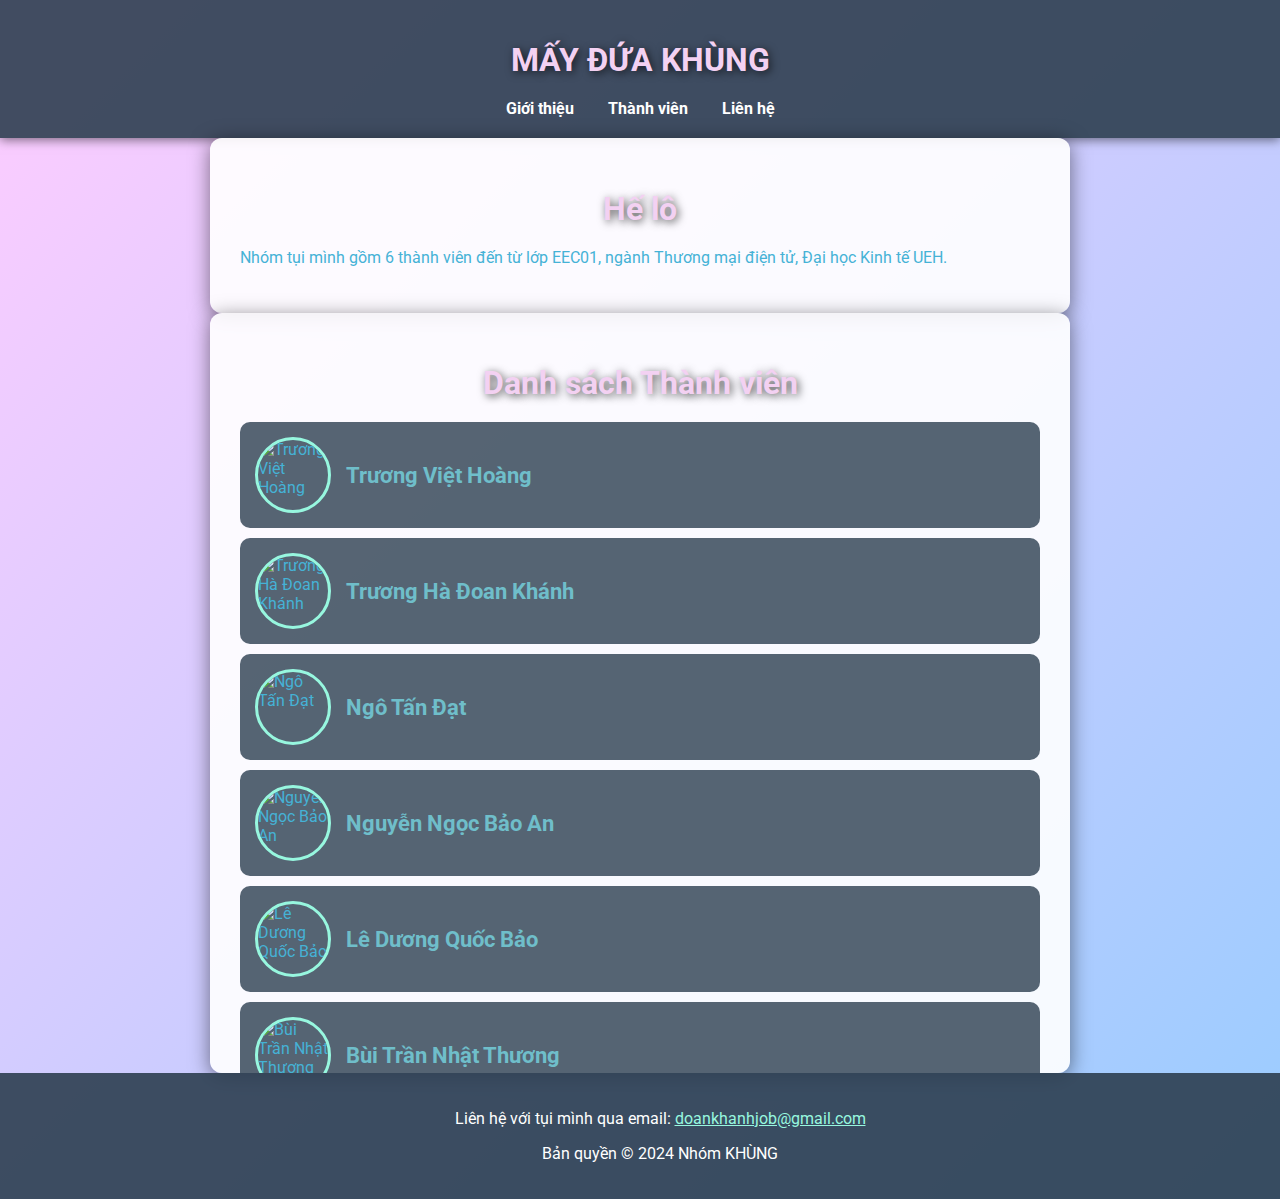
==== index.html @ c5515034 "Create index.html" ====
<!DOCTYPE html>
<html lang="vi">
<head>
    <meta charset="UTF-8">
    <meta name="viewport" content="width=device-width, initial-scale=1.0">
    <title>SÁU ĐỨA KHÙNG </title>
    <link href="https://fonts.googleapis.com/css2?family=Roboto:wght@400;700&display=swap" rel="stylesheet">
    <style>
        body {
            font-family: 'Roboto', sans-serif;
            margin: 0;
            padding: 0;
            background: linear-gradient(135deg, #ffccff, #99ccff);
            color: #45b2d6;
        }
        header {
            background: rgba(44, 62, 80, 0.9);
            padding: 20px;
            text-align: center;
            box-shadow: 0 2px 10px rgba(0, 0, 0, 0.5);
        }
        nav a {
            color: white;
            margin: 0 15px;
            text-decoration: none;
            font-weight: bold;
        }
        nav a:hover {
            text-decoration: underline;
        }
        .container {
            max-width: 800px;
            margin: auto;
            background: rgba(255, 255, 255, 0.9);
            padding: 30px;
            border-radius: 12px;
            box-shadow: 0 4px 20px rgba(0, 0, 0, 0.5);
            max-height: 700px;
            overflow-y: auto;
        }
        h1 {
            text-align: center;
            color: #f3d1f2;
            text-shadow: 2px 2px 8px rgba(0, 0, 0, 0.7);
            margin-bottom: 20px;
        }
        .member {
            display: flex;
            align-items: center;
            background: rgba(44, 62, 80, 0.8);
            border-radius: 10px;
            padding: 15px;
            margin: 10px 0;
            transition: background 0.3s, transform 0.3s;
        }
        .member:hover {
            background: rgba(52, 152, 219, 0.9);
            transform: scale(1.02);
            box-shadow: 0 4px 15px rgba(0, 0, 0, 0.2);
        }
        .profile-pic {
            width: 70px;
            height: 70px;
            border-radius: 50%;
            margin-right: 15px;
            object-fit: cover;
            border: 3px solid #97f7df;
        }
        .name {
            font-size: 1.4em;
            color: #6fbeca;
            font-weight: bold;
        }
        footer {
            text-align: center;
            padding: 20px;
            background: rgba(44, 62, 80, 0.9);
            color: white;
            position: relative;
            bottom: 0;
            width: 100%;
        }
        @media (max-width: 600px) {
            .container {
                padding: 15px;
            }
            .name {
                font-size: 1.2em;
            }
            .profile-pic {
                width: 50px;
                height: 50px;
            }
        }
    </style>
</head>
<body>

<header>
    <h1>MẤY ĐỨA KHÙNG</h1>
    <nav>
        <a href="#about">Giới thiệu</a>
        <a href="#members">Thành viên</a>
        <a href="#contact">Liên hệ</a>
    </nav>
</header>

<div class="container" id="about">
    <h1>Hế lô</h1>
    <p>Nhóm tụi mình gồm 6 thành viên đến từ lớp EEC01, ngành Thương mại điện tử, Đại học Kinh tế UEH.</p>
</div>

<div class="container" id="members">
    <h1>Danh sách Thành viên</h1>
    <div class="member">
        <img src="path/to/image1.jpg" alt="Trương Việt Hoàng" class="profile-pic">
        <div class="name">Trương Việt Hoàng</div>
    </div>
    <div class="member">
        <img src="path/to/image2.jpg" alt="Trương Hà Đoan Khánh" class="profile-pic">
        <div class="name">Trương Hà Đoan Khánh</div>
    </div>
    <div class="member">
        <img src="path/to/image3.jpg" alt="Ngô Tấn Đạt" class="profile-pic">
        <div class="name">Ngô Tấn Đạt</div>
    </div>
    <div class="member">
        <img src="path/to/image4.jpg" alt="Nguyễn Ngọc Bảo An" class="profile-pic">
        <div class="name">Nguyễn Ngọc Bảo An</div>
    </div>
    <div class="member">
        <img src="path/to/image5.jpg" alt="Lê Dương Quốc Bảo" class="profile-pic">
        <div class="name">Lê Dương Quốc Bảo</div>
    </div>
    <div class="member">
        <img src="path/to/image6.jpg" alt="Bùi Trần Nhật Thương" class="profile-pic">
        <div class="name">Bùi Trần Nhật Thương</div>
    </div>
</div>

<footer id="contact">
    <p>Liên hệ với tụi mình qua email: <a href="mailto:example@example.com" style="color: #97f7df;">doankhanhjob@gmail.com</a></p>
    <p>Bản quyền © 2024 Nhóm KHÙNG</p>
</footer>

</body>
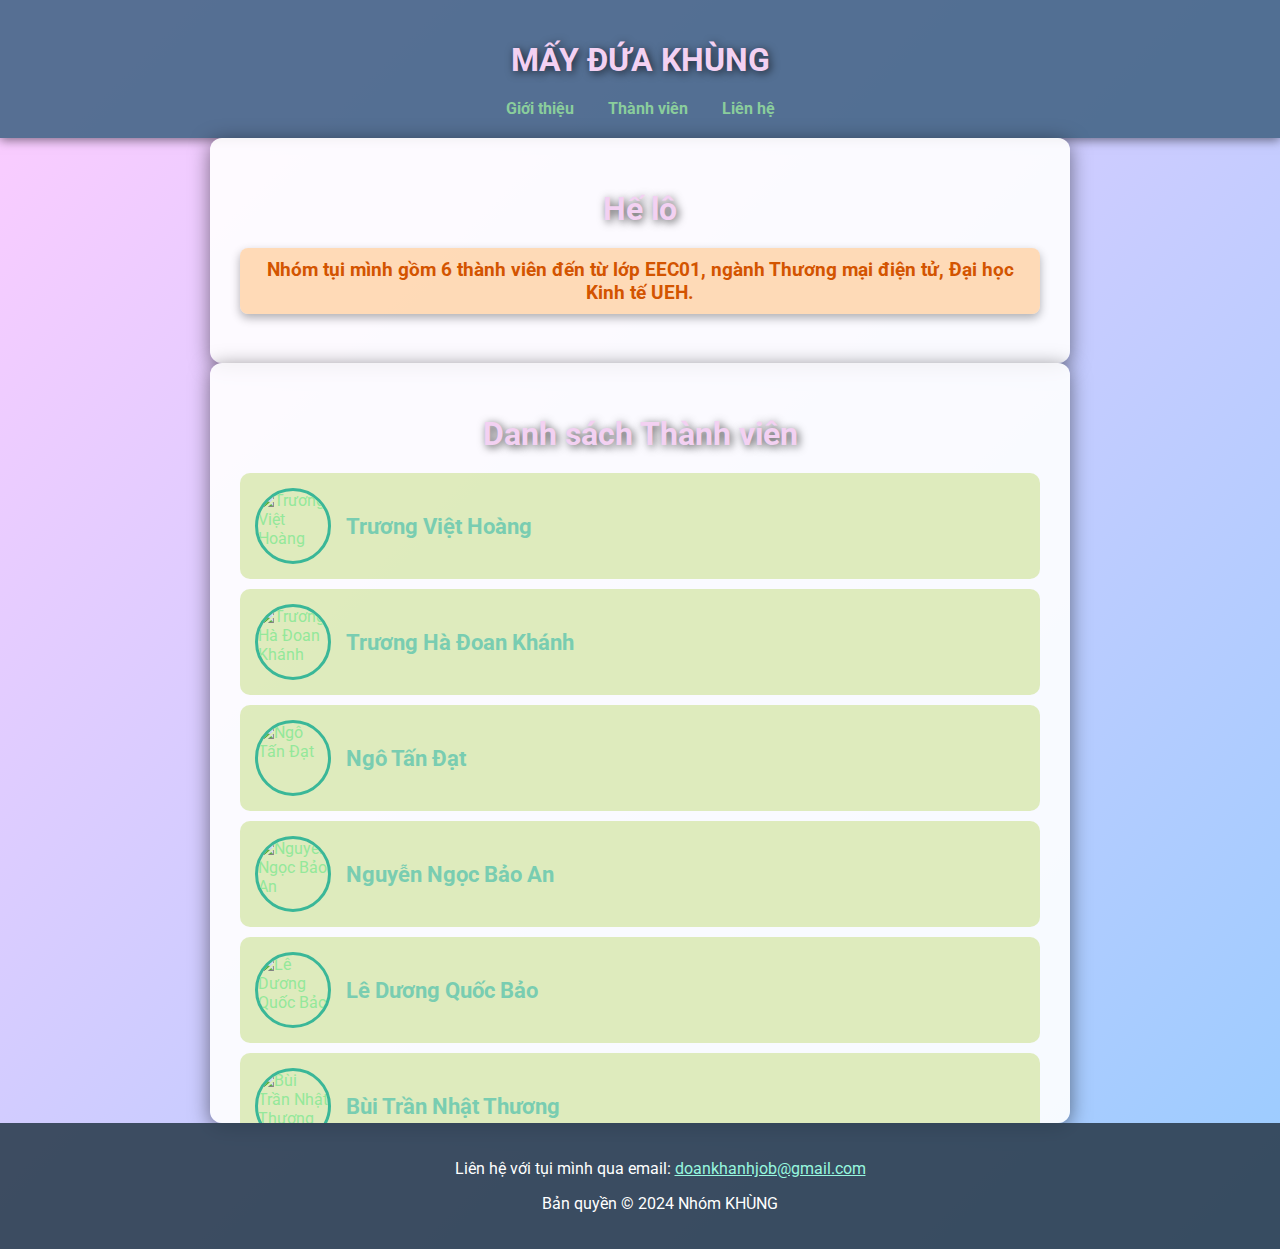
==== commit a745dd52: "Update index.html" ====
--- a/index.html
+++ b/index.html
@@ -3,7 +3,7 @@
 <head>
     <meta charset="UTF-8">
     <meta name="viewport" content="width=device-width, initial-scale=1.0">
-    <title>SÁU ĐỨA KHÙNG </title>
+    <title>SÁU ĐỨA KHÙNG</title>
     <link href="https://fonts.googleapis.com/css2?family=Roboto:wght@400;700&display=swap" rel="stylesheet">
     <style>
         body {
@@ -11,16 +11,16 @@
             margin: 0;
             padding: 0;
             background: linear-gradient(135deg, #ffccff, #99ccff);
-            color: #45b2d6;
+            color: #94e89a;
         }
         header {
-            background: rgba(44, 62, 80, 0.9);
+            background: rgba(68, 101, 135, 0.9);
             padding: 20px;
             text-align: center;
             box-shadow: 0 2px 10px rgba(0, 0, 0, 0.5);
         }
         nav a {
-            color: white;
+            color: rgb(138, 205, 156);
             margin: 0 15px;
             text-decoration: none;
             font-weight: bold;
@@ -44,17 +44,32 @@
             text-shadow: 2px 2px 8px rgba(0, 0, 0, 0.7);
             margin-bottom: 20px;
         }
+        .highlight {
+            background: rgba(255, 204, 153, 0.7);
+            color: #d35400;
+            padding: 10px;
+            border-radius: 8px;
+            font-weight: bold;
+            font-size: 1.2em;
+            text-align: center;
+            box-shadow: 0 4px 10px rgba(0, 0, 0, 0.3);
+            transition: transform 0.3s, box-shadow 0.3s;
+        }
+        .highlight:hover {
+            transform: scale(1.05);
+            box-shadow: 0 6px 15px rgba(0, 0, 0, 0.5);
+        }
         .member {
             display: flex;
             align-items: center;
-            background: rgba(44, 62, 80, 0.8);
+            background: rgba(215, 231, 173, 0.8);
             border-radius: 10px;
             padding: 15px;
             margin: 10px 0;
             transition: background 0.3s, transform 0.3s;
         }
         .member:hover {
-            background: rgba(52, 152, 219, 0.9);
+            background: rgba(123, 174, 177, 0.9);
             transform: scale(1.02);
             box-shadow: 0 4px 15px rgba(0, 0, 0, 0.2);
         }
@@ -64,11 +79,11 @@
             border-radius: 50%;
             margin-right: 15px;
             object-fit: cover;
-            border: 3px solid #97f7df;
+            border: 3px solid #3ab798;
         }
         .name {
             font-size: 1.4em;
-            color: #6fbeca;
+            color: #79cdb1;
             font-weight: bold;
         }
         footer {
@@ -107,7 +122,7 @@
 
 <div class="container" id="about">
     <h1>Hế lô</h1>
-    <p>Nhóm tụi mình gồm 6 thành viên đến từ lớp EEC01, ngành Thương mại điện tử, Đại học Kinh tế UEH.</p>
+    <p class="highlight">Nhóm tụi mình gồm 6 thành viên đến từ lớp EEC01, ngành Thương mại điện tử, Đại học Kinh tế UEH.</p>
 </div>
 
 <div class="container" id="members">
@@ -144,3 +159,4 @@
 </footer>
 
 </body>
+</html>
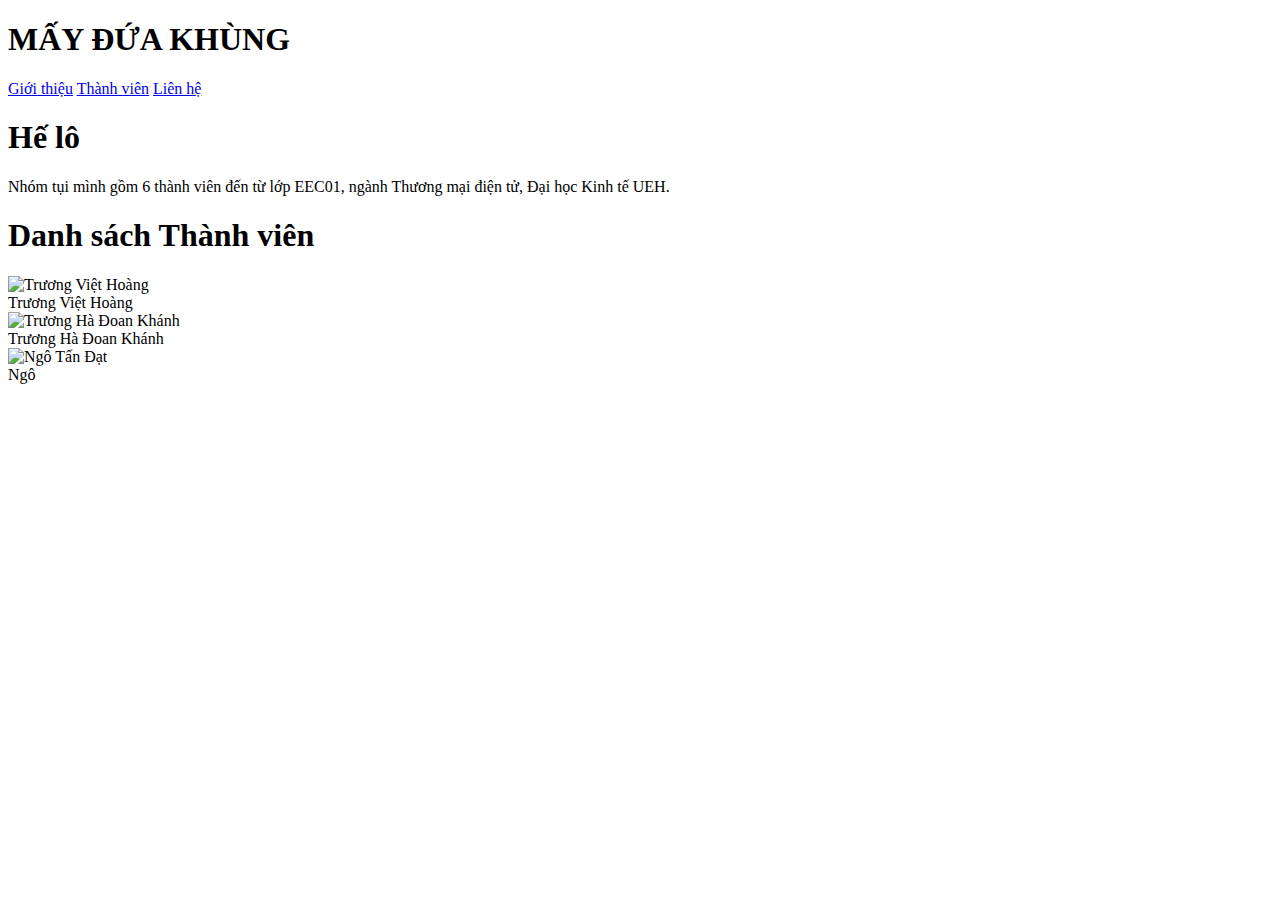
==== commit ae39f85e: "index.html" ====
--- a/index.html
+++ b/index.html
@@ -5,109 +5,7 @@
     <meta name="viewport" content="width=device-width, initial-scale=1.0">
     <title>SÁU ĐỨA KHÙNG</title>
     <link href="https://fonts.googleapis.com/css2?family=Roboto:wght@400;700&display=swap" rel="stylesheet">
-    <style>
-        body {
-            font-family: 'Roboto', sans-serif;
-            margin: 0;
-            padding: 0;
-            background: linear-gradient(135deg, #ffccff, #99ccff);
-            color: #94e89a;
-        }
-        header {
-            background: rgba(68, 101, 135, 0.9);
-            padding: 20px;
-            text-align: center;
-            box-shadow: 0 2px 10px rgba(0, 0, 0, 0.5);
-        }
-        nav a {
-            color: rgb(138, 205, 156);
-            margin: 0 15px;
-            text-decoration: none;
-            font-weight: bold;
-        }
-        nav a:hover {
-            text-decoration: underline;
-        }
-        .container {
-            max-width: 800px;
-            margin: auto;
-            background: rgba(255, 255, 255, 0.9);
-            padding: 30px;
-            border-radius: 12px;
-            box-shadow: 0 4px 20px rgba(0, 0, 0, 0.5);
-            max-height: 700px;
-            overflow-y: auto;
-        }
-        h1 {
-            text-align: center;
-            color: #f3d1f2;
-            text-shadow: 2px 2px 8px rgba(0, 0, 0, 0.7);
-            margin-bottom: 20px;
-        }
-        .highlight {
-            background: rgba(255, 204, 153, 0.7);
-            color: #d35400;
-            padding: 10px;
-            border-radius: 8px;
-            font-weight: bold;
-            font-size: 1.2em;
-            text-align: center;
-            box-shadow: 0 4px 10px rgba(0, 0, 0, 0.3);
-            transition: transform 0.3s, box-shadow 0.3s;
-        }
-        .highlight:hover {
-            transform: scale(1.05);
-            box-shadow: 0 6px 15px rgba(0, 0, 0, 0.5);
-        }
-        .member {
-            display: flex;
-            align-items: center;
-            background: rgba(215, 231, 173, 0.8);
-            border-radius: 10px;
-            padding: 15px;
-            margin: 10px 0;
-            transition: background 0.3s, transform 0.3s;
-        }
-        .member:hover {
-            background: rgba(123, 174, 177, 0.9);
-            transform: scale(1.02);
-            box-shadow: 0 4px 15px rgba(0, 0, 0, 0.2);
-        }
-        .profile-pic {
-            width: 70px;
-            height: 70px;
-            border-radius: 50%;
-            margin-right: 15px;
-            object-fit: cover;
-            border: 3px solid #3ab798;
-        }
-        .name {
-            font-size: 1.4em;
-            color: #79cdb1;
-            font-weight: bold;
-        }
-        footer {
-            text-align: center;
-            padding: 20px;
-            background: rgba(44, 62, 80, 0.9);
-            color: white;
-            position: relative;
-            bottom: 0;
-            width: 100%;
-        }
-        @media (max-width: 600px) {
-            .container {
-                padding: 15px;
-            }
-            .name {
-                font-size: 1.2em;
-            }
-            .profile-pic {
-                width: 50px;
-                height: 50px;
-            }
-        }
-    </style>
+    <link rel="stylesheet" href="styles.css"> <!-- Liên kết đến tệp CSS -->
 </head>
 <body>
 
@@ -137,26 +35,4 @@
     </div>
     <div class="member">
         <img src="path/to/image3.jpg" alt="Ngô Tấn Đạt" class="profile-pic">
-        <div class="name">Ngô Tấn Đạt</div>
-    </div>
-    <div class="member">
-        <img src="path/to/image4.jpg" alt="Nguyễn Ngọc Bảo An" class="profile-pic">
-        <div class="name">Nguyễn Ngọc Bảo An</div>
-    </div>
-    <div class="member">
-        <img src="path/to/image5.jpg" alt="Lê Dương Quốc Bảo" class="profile-pic">
-        <div class="name">Lê Dương Quốc Bảo</div>
-    </div>
-    <div class="member">
-        <img src="path/to/image6.jpg" alt="Bùi Trần Nhật Thương" class="profile-pic">
-        <div class="name">Bùi Trần Nhật Thương</div>
-    </div>
-</div>
-
-<footer id="contact">
-    <p>Liên hệ với tụi mình qua email: <a href="mailto:example@example.com" style="color: #97f7df;">doankhanhjob@gmail.com</a></p>
-    <p>Bản quyền © 2024 Nhóm KHÙNG</p>
-</footer>
-
-</body>
-</html>
+        <div class="name">Ngô
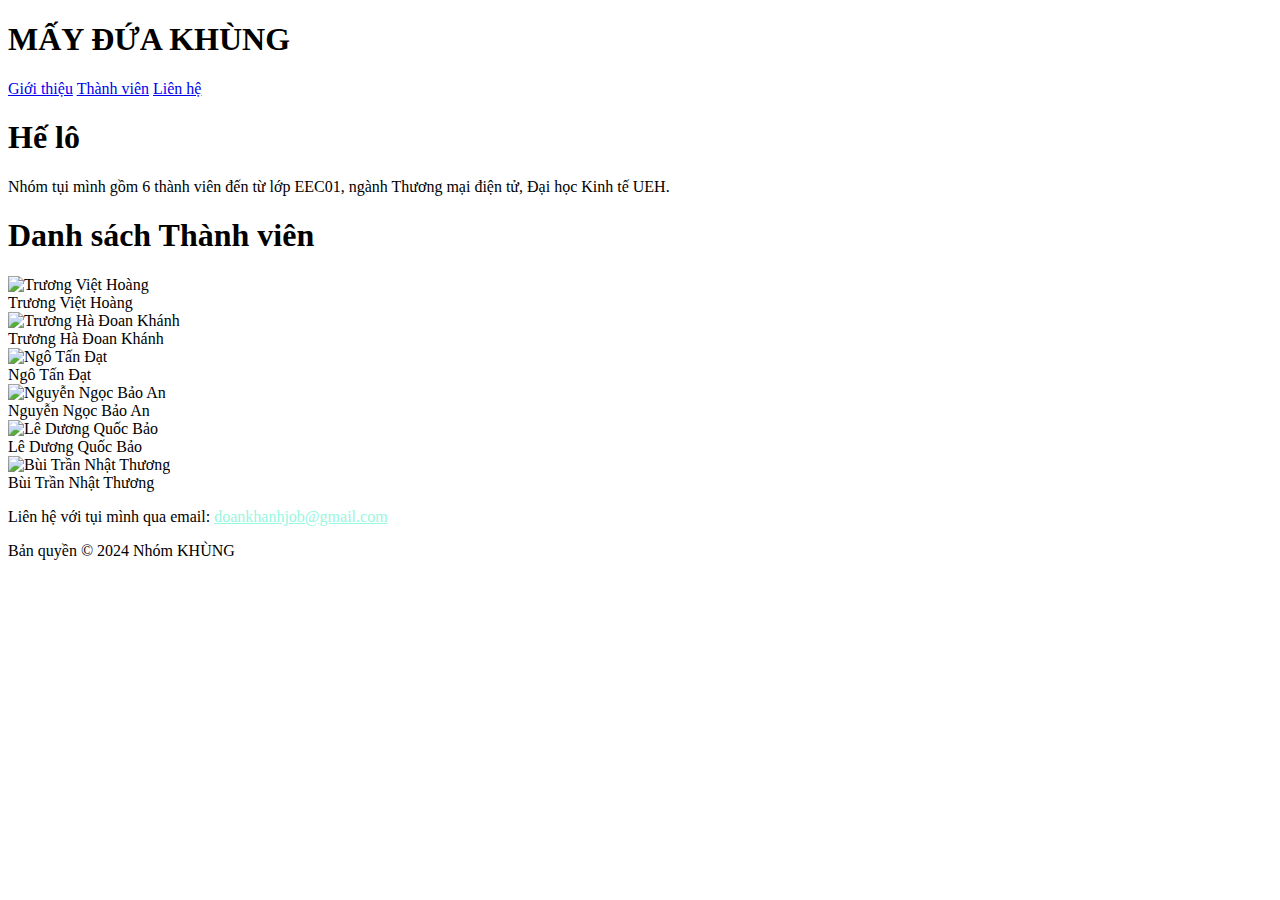
==== commit 4ffe8133: "index.html" ====
--- a/index.html
+++ b/index.html
@@ -35,4 +35,26 @@
     </div>
     <div class="member">
         <img src="path/to/image3.jpg" alt="Ngô Tấn Đạt" class="profile-pic">
-        <div class="name">Ngô
+        <div class="name">Ngô Tấn Đạt</div>
+    </div>
+    <div class="member">
+        <img src="path/to/image4.jpg" alt="Nguyễn Ngọc Bảo An" class="profile-pic">
+        <div class="name">Nguyễn Ngọc Bảo An</div>
+    </div>
+    <div class="member">
+        <img src="path/to/image5.jpg" alt="Lê Dương Quốc Bảo" class="profile-pic">
+        <div class="name">Lê Dương Quốc Bảo</div>
+    </div>
+    <div class="member">
+        <img src="path/to/image6.jpg" alt="Bùi Trần Nhật Thương" class="profile-pic">
+        <div class="name">Bùi Trần Nhật Thương</div>
+    </div>
+</div>
+
+<footer id="contact">
+    <p>Liên hệ với tụi mình qua email: <a href="mailto:example@example.com" style="color: #97f7df;">doankhanhjob@gmail.com</a></p>
+    <p>Bản quyền © 2024 Nhóm KHÙNG</p>
+</footer>
+
+</body>
+</html>
